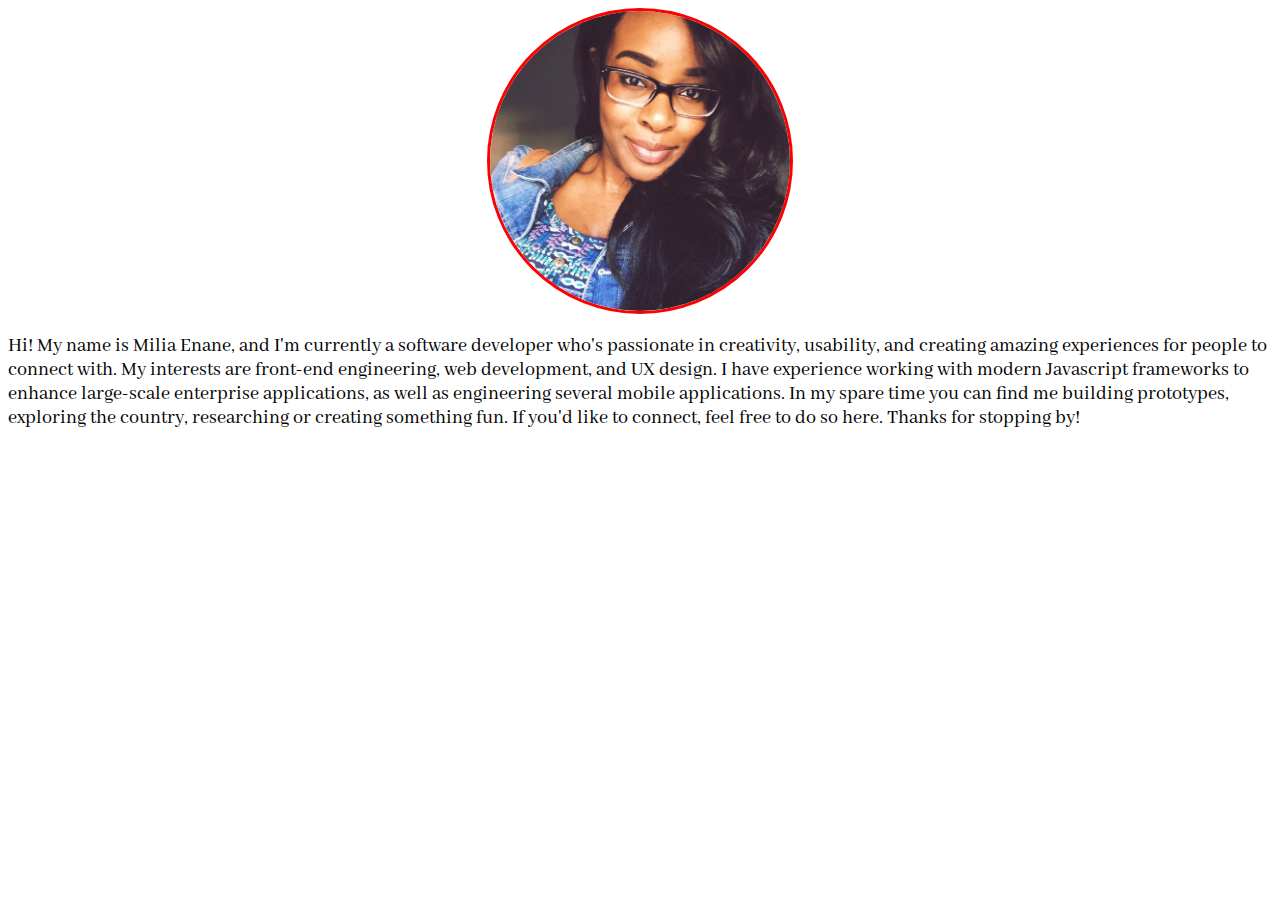
==== index.html @ 9b2b947a "Added bio and profile pic to site" ====
<!DOCTYPE html>
<html>
    <head>
        <title>Milia Enane</title>
        <link rel="stylesheet" type="text/css" href="main.css">
    </head>
    <body>
        <div class="avatar"><img class="avatar__img" src="my-profile-img.jpg" alt="profile picture"></div>
        <p class="main-font">Hi! My name is Milia Enane, and I'm currently a software developer who's passionate in creativity, usability, and creating amazing experiences for people to connect with. My interests are front-end engineering, web development, and UX design. I have experience working with modern Javascript frameworks to enhance large-scale enterprise applications, as well as engineering several mobile applications. In my spare time you can find me building prototypes, exploring the country, researching or creating something fun. If you'd like to connect, feel free to do so here. Thanks for stopping by! </p>
    </body>
</html>
---- main.css ----
@font-face {
    font-family: BioFont;
    src: url(AbhayaLibre-Regular.ttf);
}

.main-font { 
    font-family: BioFont, Georgia; 
    font-size: 20px;
}

.avatar {
    height: 300px;
    width: 300px;
    margin: 0 auto;
    display: block;
    border: red medium solid;
    border-radius: 50%;
    overflow: hidden;
}

.avatar__img {
    height: 100%;
    width: 100%;
    object-fit: cover;
    object-position: top;
}
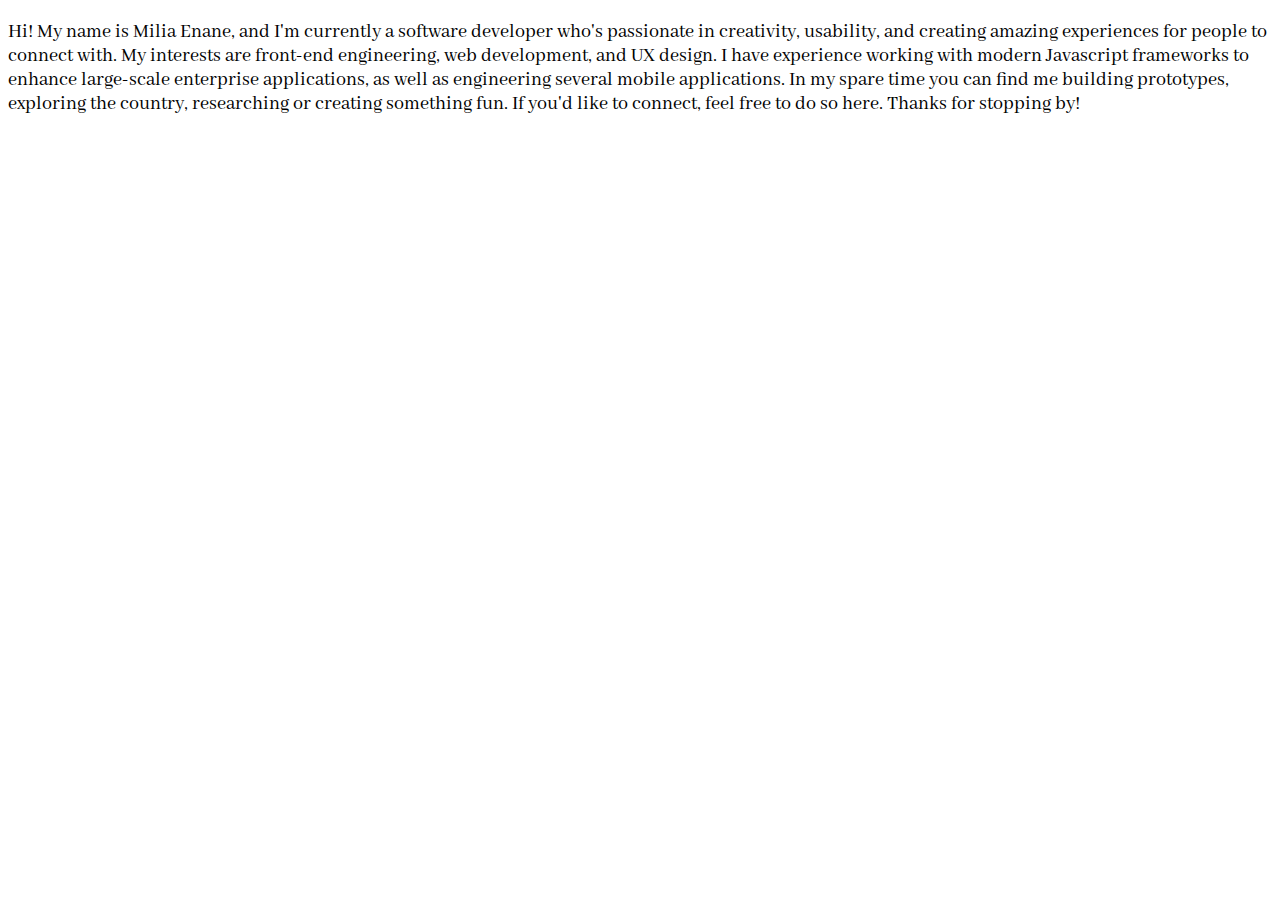
==== commit b85d110d: "Update index.html" ====
--- a/index.html
+++ b/index.html
@@ -5,7 +5,7 @@
         <link rel="stylesheet" type="text/css" href="main.css">
     </head>
     <body>
-        <div class="avatar"><img class="avatar__img" src="my-profile-img.jpg" alt="profile picture"></div>
+<!--         <div class="avatar"><img class="avatar__img" src="my-profile-img.jpg" alt="profile picture"></div> -->
         <p class="main-font">Hi! My name is Milia Enane, and I'm currently a software developer who's passionate in creativity, usability, and creating amazing experiences for people to connect with. My interests are front-end engineering, web development, and UX design. I have experience working with modern Javascript frameworks to enhance large-scale enterprise applications, as well as engineering several mobile applications. In my spare time you can find me building prototypes, exploring the country, researching or creating something fun. If you'd like to connect, feel free to do so here. Thanks for stopping by! </p>
     </body>
 </html>
